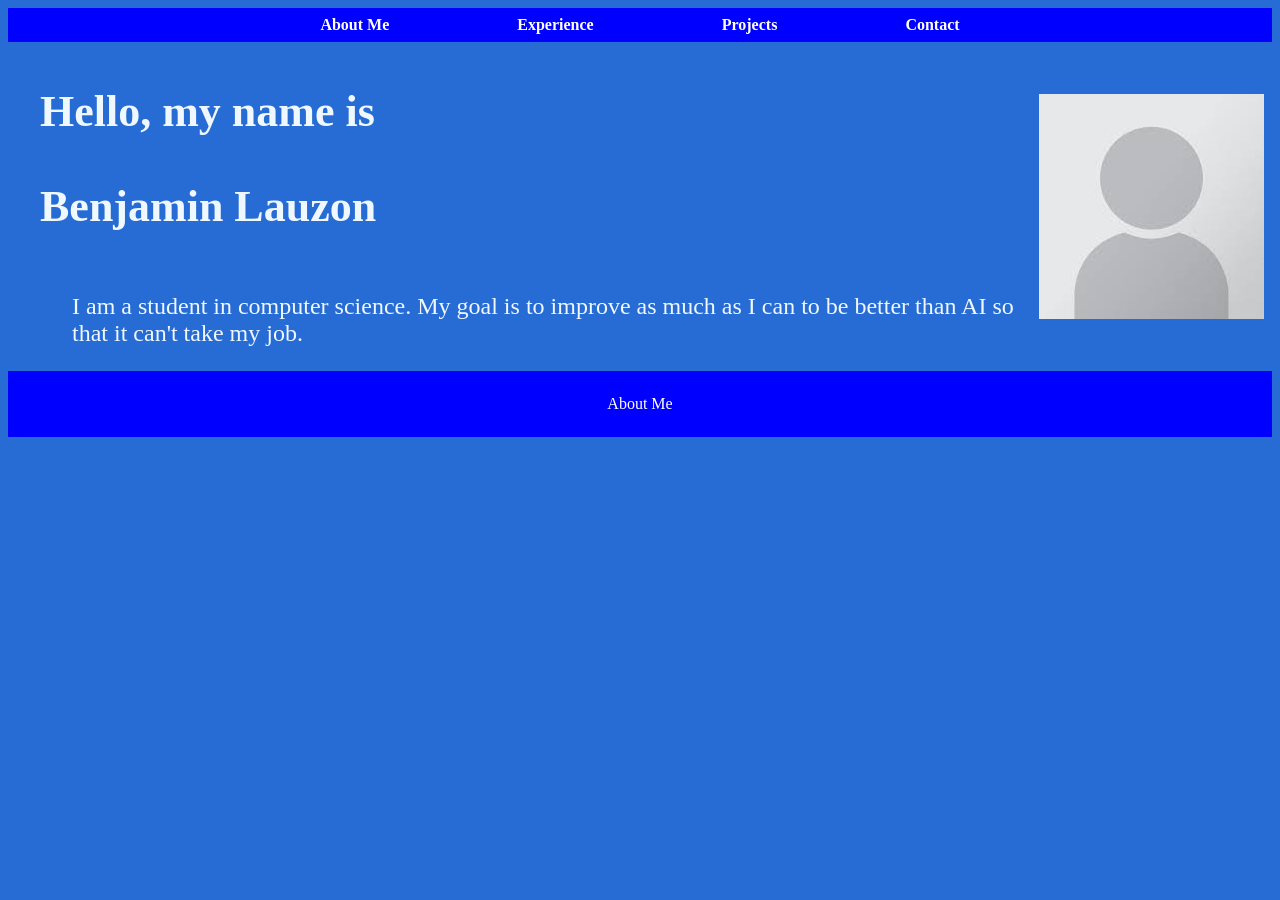
==== index.html @ 0004af20 "added an actual main body paragraph" ====
<!doctype html>
<html lang="en">
  <head>
    <meta charset="UTF-8" />
    <meta name="viewport" content="width=device-width, initial-scale=1.0" />
    <title>Home Page</title>
    <link rel="stylesheet" href="/styles/globals.css" />
    <link rel="stylesheet" href="/styles/index.css" />
  </head>
  <nav>
    <div class="nav-bar">
      <div class="nav-links">
        <a href="">About Me</a>
        <a href="">Experience</a>
        <a href="">Projects</a>
        <a href="">Contact</a>
      </div>
    </div>
  </nav>
  <header>
    <div class="main-header">
      <div class="main-body-picture">
        <img src="/assets/images/placeholder.jpeg" alt="placeholder picture." />
      </div>
      <h3>Hello, my name is</h3>
      <h2>Benjamin Lauzon</h2>
    </div>
  </header>
  <body>
    <div class="main-body">
      <main>
        <div class="body-paragraph">
          <p>
            I am a student in computer science. My goal is to improve as much as
            I can to be better than AI so that it can't take my job.
          </p>
        </div>
      </main>
    </div>
    <div class="nav-bar">
      <p>About Me</p>
    </div>
  </body>
</html>
---- styles/globals.css ----
body {
  background-color: rgb(38, 108, 212);
}
---- styles/index.css ----
.nav-bar {
  clear: both;
  display: flex;
  justify-content: center;
  padding: 0.5rem 1rem;
  background-color: blue;
  color: white;
}
.nav-links {
  display: flex;
  gap: 1rem;
}
.nav-links a {
  display: flex;
  flex-wrap: wrap;
  color: white;
  text-decoration: none;
  text-wrap: wrap;
  font-weight: bold;
}
.nav-links a:hover {
  color: rgb(4, 180, 190);
}
.main-header h2,
h3 {
  display: flex;
  justify-content: space-between;
  padding-left: 2rem;
  color: white;
}
.body-paragraph {
  display: flex;
  padding-left: 2rem;
  color: aliceblue;
}
.main-body-picture {
  float: right;
  display: flex;
  align-items: center;
  padding: 0.5rem;
}
@media (min-width: 500px) {
  .nav-links {
    display: flex;
    gap: 4rem;
  }
  .main-header h2,
  h3 {
    display: flex;
    padding-left: 2rem;
    color: white;
    font-size: 1.75em;
  }
  .body-paragraph {
    display: flex;
    padding-left: 2rem;
    color: aliceblue;
    font-size: larger;
  }
  .main-body-picture {
    display: flex;
    justify-content: right;
    padding-left: 1rem;
  }
}

@media (min-width: 1080px) {
  .nav-links {
    display: flex;
    gap: 8rem;
  }
  .main-header h2,
  h3 {
    display: flex;
    justify-content: left;
    color: aliceblue;
    font-size: 2.75em;
  }
  .body-paragraph {
    display: flex;
    padding-left: 4rem;
    color: aliceblue;
    font-size: x-large;
  }
}
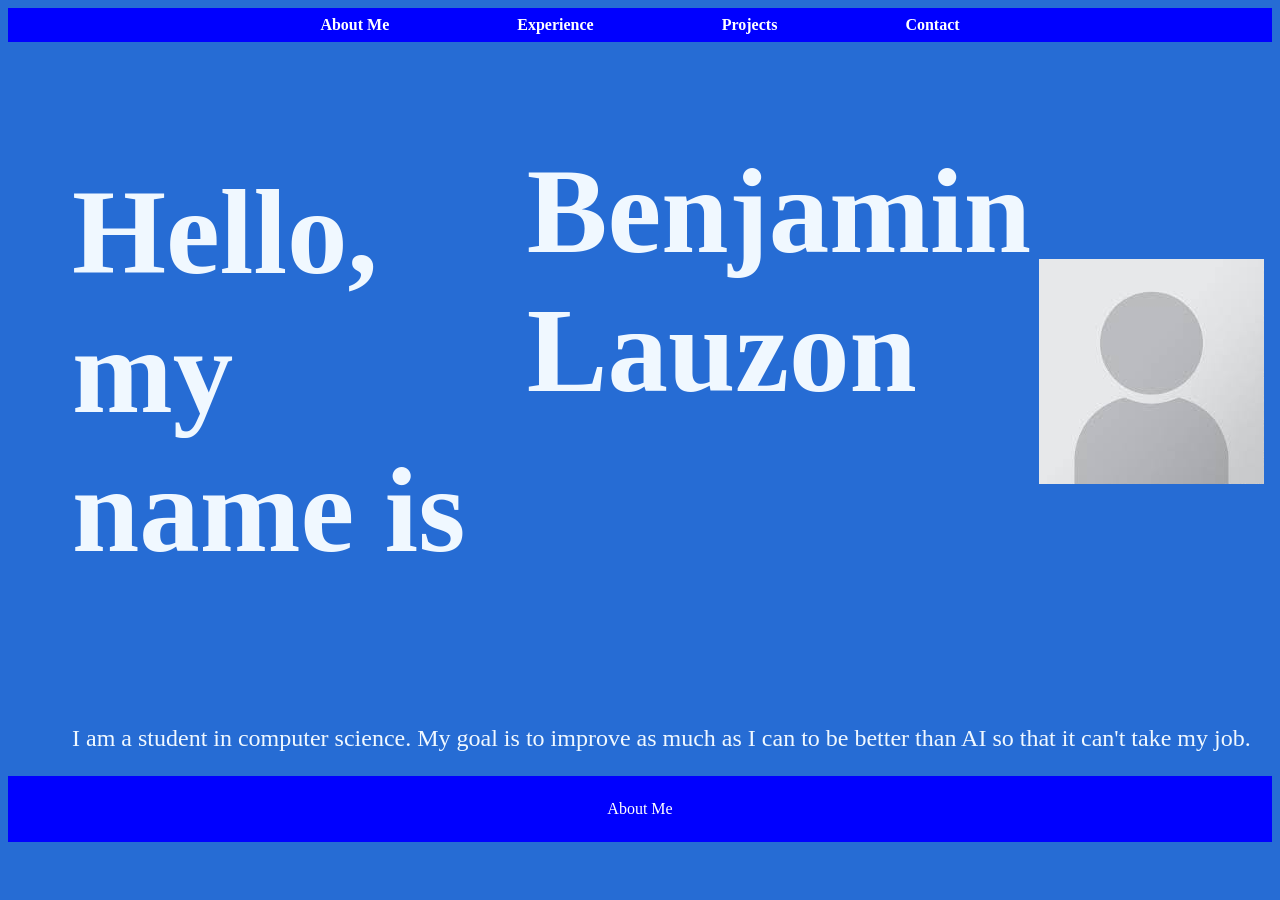
==== commit cfa0790b: "did the changes and it made everything look sort of bad will fix later" ====
--- a/index.html
+++ b/index.html
@@ -8,28 +8,22 @@
     <link rel="stylesheet" href="/styles/index.css" />
   </head>
   <nav>
-    <div class="nav-bar">
       <div class="nav-links">
         <a href="">About Me</a>
         <a href="">Experience</a>
         <a href="">Projects</a>
         <a href="">Contact</a>
-      </div>
     </div>
   </nav>
   <header>
-    <div class="main-header">
-      <div class="main-body-picture">
-        <img src="/assets/images/placeholder.jpeg" alt="placeholder picture." />
-      </div>
-      <h3>Hello, my name is</h3>
-      <h2>Benjamin Lauzon</h2>
+    <h3>Hello, my name is</h3>
+    <h2>Benjamin Lauzon</h2>
+    <div class="home-picture">
+      <img src="/assets/images/placeholder.jpeg" alt="placeholder picture." />
     </div>
   </header>
   <body>
-    <div class="main-body">
       <main>
-        <div class="body-paragraph">
           <p>
             I am a student in computer science. My goal is to improve as much as
             I can to be better than AI so that it can't take my job.
@@ -37,8 +31,9 @@
         </div>
       </main>
     </div>
-    <div class="nav-bar">
+    <nav>
+      <!-- change to just nav-->
       <p>About Me</p>
-    </div>
+    </nav>
   </body>
 </html>
--- a/styles/index.css
+++ b/styles/index.css
@@ -1,4 +1,5 @@
-.nav-bar {
+nav {
+  /* change to only nav*/
   clear: both;
   display: flex;
   justify-content: center;
@@ -21,19 +22,20 @@
 .nav-links a:hover {
   color: rgb(4, 180, 190);
 }
-.main-header h2,
+Header,
+h2,
 h3 {
   display: flex;
   justify-content: space-between;
   padding-left: 2rem;
   color: white;
 }
-.body-paragraph {
+main {
   display: flex;
   padding-left: 2rem;
   color: aliceblue;
 }
-.main-body-picture {
+.home-picture {
   float: right;
   display: flex;
   align-items: center;
@@ -51,7 +53,7 @@
     color: white;
     font-size: 1.75em;
   }
-  .body-paragraph {
+  main {
     display: flex;
     padding-left: 2rem;
     color: aliceblue;
@@ -69,14 +71,14 @@
     display: flex;
     gap: 8rem;
   }
-  .main-header h2,
+  Header, h2,/* change main-header to just Header*/
   h3 {
     display: flex;
     justify-content: left;
     color: aliceblue;
     font-size: 2.75em;
   }
-  .body-paragraph {
+  main {
     display: flex;
     padding-left: 4rem;
     color: aliceblue;
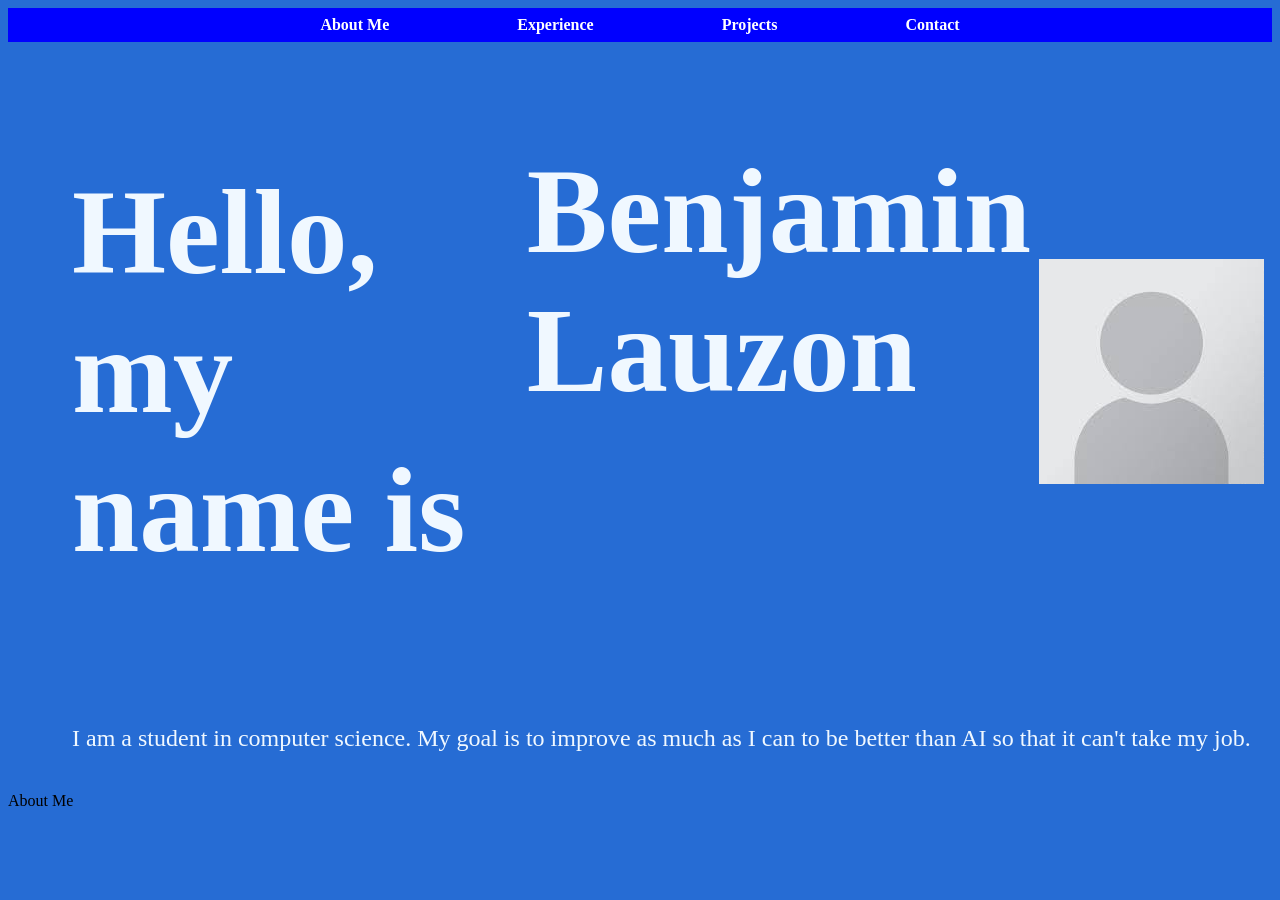
==== commit 30db85e5: "Update index.html Co-authored-by: Poggie <42819849+elizabeth-poggie@users.noreply.github.com>" ====
--- a/index.html
+++ b/index.html
@@ -3,7 +3,7 @@
   <head>
     <meta charset="UTF-8" />
     <meta name="viewport" content="width=device-width, initial-scale=1.0" />
-    <title>Home Page</title>
+    <title>Ben's Portfolio</title>
     <link rel="stylesheet" href="/styles/globals.css" />
     <link rel="stylesheet" href="/styles/index.css" />
   </head>
@@ -31,7 +31,7 @@
         </div>
       </main>
     </div>
-    <nav>
+    <footer>
       <!-- change to just nav-->
       <p>About Me</p>
     </nav>
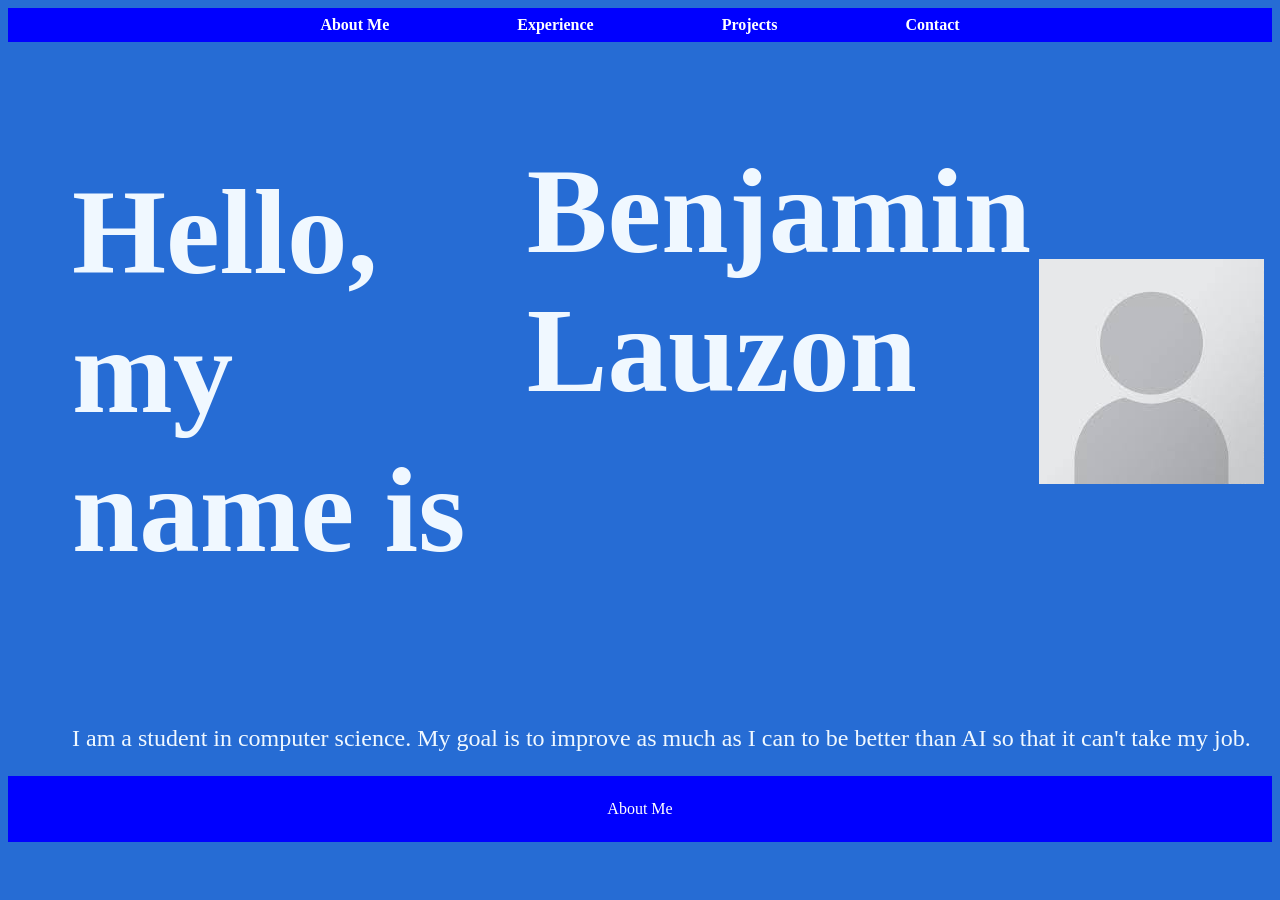
==== commit e5585ae3: "added pages" ====
--- a/index.html
+++ b/index.html
@@ -10,16 +10,16 @@
   <nav>
       <div class="nav-links">
         <a href="">About Me</a>
-        <a href="">Experience</a>
-        <a href="">Projects</a>
-        <a href="">Contact</a>
+        <a href="./pages/experience.html">Experience</a>
+        <a href="./pages/projects.html">Projects</a>
+        <a href="./pages/contact.html">Contact</a>
     </div>
   </nav>
   <header>
     <h3>Hello, my name is</h3>
     <h2>Benjamin Lauzon</h2>
     <div class="home-picture">
-      <img src="/assets/images/placeholder.jpeg" alt="placeholder picture." />
+      <img src="./assets/images/placeholder.jpeg" alt="placeholder picture." />
     </div>
   </header>
   <body>
--- a/styles/index.css
+++ b/styles/index.css
@@ -1,4 +1,5 @@
-nav {
+nav,
+footer {
   /* change to only nav*/
   clear: both;
   display: flex;
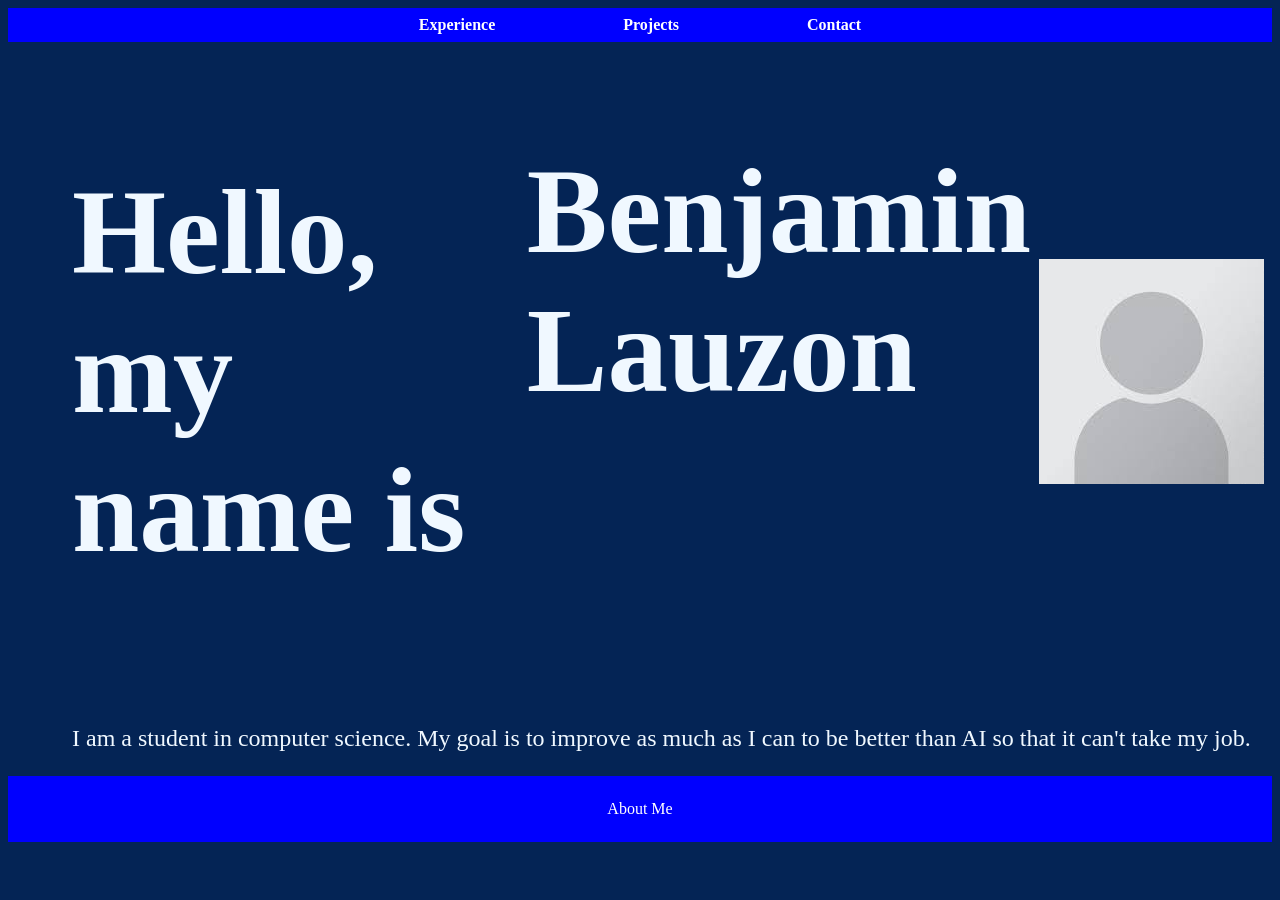
==== commit cd8edd95: "did the contact page" ====
--- a/index.html
+++ b/index.html
@@ -9,7 +9,6 @@
   </head>
   <nav>
       <div class="nav-links">
-        <a href="">About Me</a>
         <a href="./pages/experience.html">Experience</a>
         <a href="./pages/projects.html">Projects</a>
         <a href="./pages/contact.html">Contact</a>
--- a/styles/globals.css
+++ b/styles/globals.css
@@ -1,3 +1,3 @@
 body {
-  background-color: rgb(38, 108, 212);
+  background-color: rgb(4, 36, 85);
 }
--- a/styles/index.css
+++ b/styles/index.css
@@ -22,6 +22,12 @@
 }
 .nav-links a:hover {
   color: rgb(4, 180, 190);
+}
+h1{
+  display:flex;
+  justify-content: center;
+  padding: 2rem;
+  color: white;
 }
 Header,
 h2,
@@ -86,3 +92,17 @@
     font-size: x-large;
   }
 }
+
+/* for the contact page*/
+.contact-block p{
+  display: flex;
+  justify-content: center;
+  color: white;
+
+}
+.contact-block a{
+  color: white;
+}
+.contact-block a:hover{
+  text-decoration: underline;
+}
